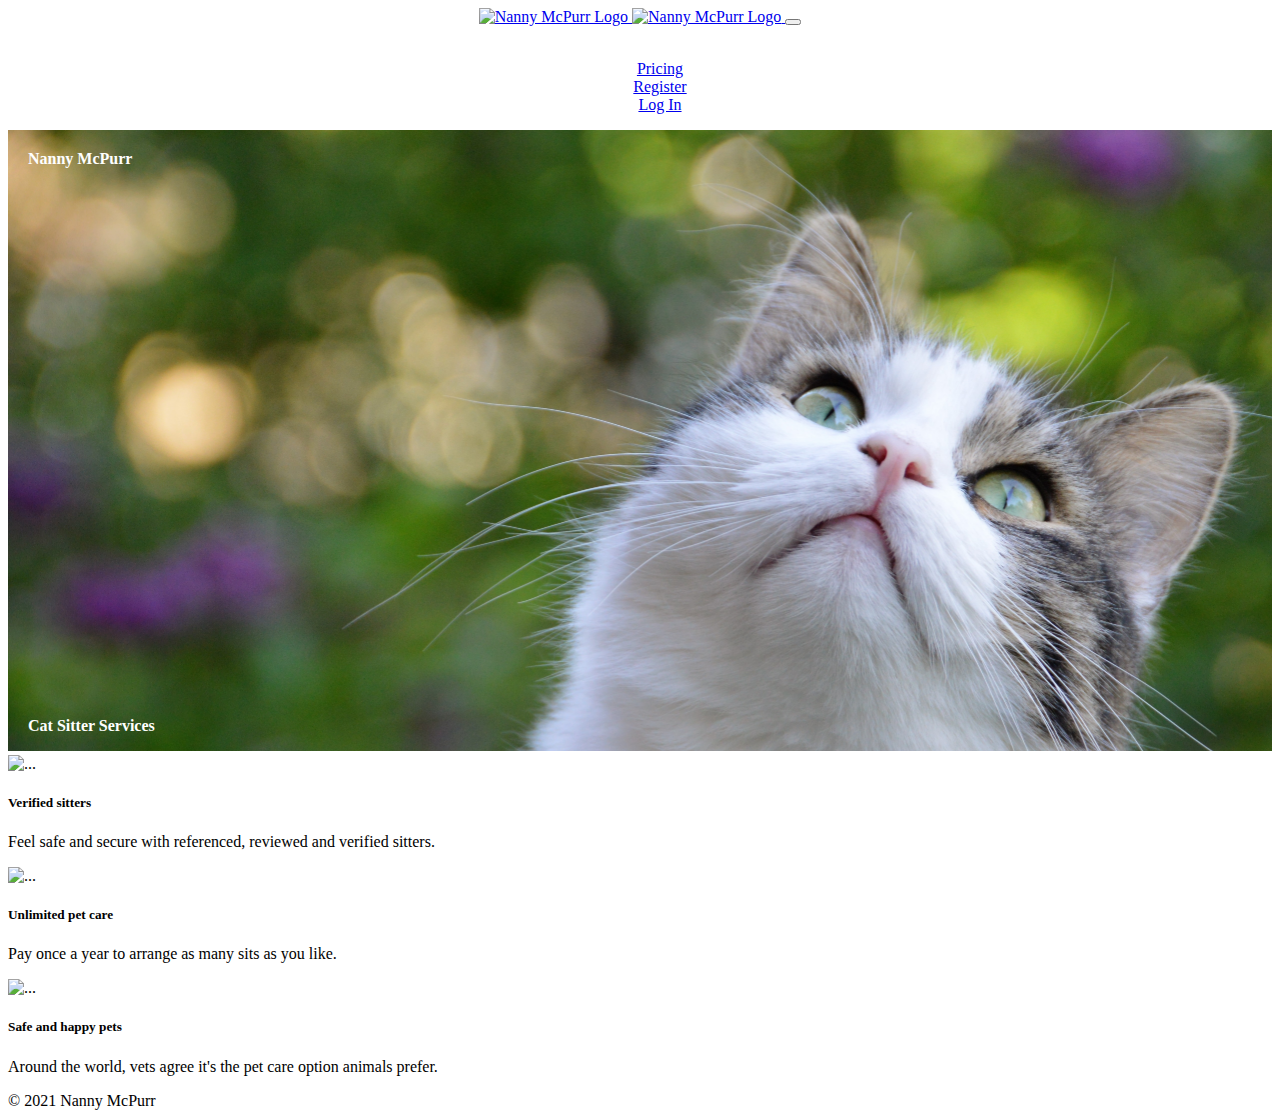
==== index.html @ e3ea398f "Update titles" ====
<!DOCTYPE html>
<html lang="en">
<head>
    <meta charset="UTF-8">
    <meta http-equiv="X-UA-Compatible" content="IE=edge">
    <meta name="viewport" content="width=device-width, initial-scale=1.0">
    <title>Nanny McPurr</title>
    <link href="https://cdn.jsdelivr.net/npm/bootstrap@5.0.0-beta3/dist/css/bootstrap.min.css" rel="stylesheet"
    integrity="sha384-eOJMYsd53ii+scO/bJGFsiCZc+5NDVN2yr8+0RDqr0Ql0h+rP48ckxlpbzKgwra6" crossorigin="anonymous">
<link rel="stylesheet" href="css/style.css">
</head>
<body>
    <div class="container mb-5" id="page-container">
        <div id="content-wrap">

            <!-- Navbar -->
            <nav class="navbar navbar-expand-lg navbar-light mb-3">
                <div class="container-fluid">

                    <!-- Navbar logo -->
                    <a class="navbar-brand" href="index.html">
                        <img src="images/logo.jpeg" height="50" alt="Nanny McPurr Logo">
                        <img src="images/logotext.jpeg" height="50" alt="Nanny McPurr Logo">
                    </a>

                    <!-- Hamburger menu-->
                    <button class="navbar-toggler" type="button" data-bs-toggle="collapse"
                        data-bs-target="#navbarToggler" aria-controls="navbarToggler" aria-expanded="false"
                        aria-label="Toggle navigation">
                        <span class="navbar-toggler-icon"></span>
                    </button>
                    
                    <!-- Classic menu -->
                    <div class="collapse navbar-collapse" id="navbarToggler">
                        <ul class="navbar-nav me-auto mt-2 mt-lg-0">
                            <li class="nav-item">
                                <a class="nav-link active" aria-current="page">Home</a>
                            </li>
                            <li class="nav-item">
                                <a class="nav-link" href="pricing.html">Pricing</a>
                            </li>
                            <li class="nav-item">
                                <a class="nav-link" href="register.html">Register</a>
                            </li>
                            <li class="nav-item">
                                <a class="nav-link" href="login.html">Log In</a>
                            </li>
                        </ul>
                    </div>
                </div>
            </nav>
        </div>

        <!-- About Us -->
        <div class="container-fluid">
            <img src="images/about.JPG" width="100%" alt="Dreamy Cat">
            <div class="top-left"><strong>Nanny McPurr</strong></div>
            <div class="bottom-left"><strong>Cat Sitter Services</strong></div>
        </div>

        <!-- Cards -->
        <div class="row row-cols-1 row-cols-md-3 g-4">
            <div class="col">
              <div class="card mx-auto">
                <img src="./images/veifiedsitters.jpeg" class="card-img-top" alt="..." style="width: 100px; height: 100px;">
                <div class="card-body">
                  <h5 class="card-title">Verified sitters</h5>
                  <p class="card-text">Feel safe and secure with referenced, reviewed and verified sitters.</p>
                </div>
              </div>
            </div>
            <div class="col">
              <div class="card">
                <img src="./images/unlimiterpetcare.jpeg" class="card-img-top" alt="..." style="width: 100px; height: 100px;">
                <div class="card-body">
                  <h5 class="card-title">Unlimited pet care</h5>
                  <p class="card-text">Pay once a year to arrange as many sits as you like.</p>
                </div>
              </div>
            </div>
            <div class="col">
              <div class="card">
                <img src="./images/safeandhappypets.jpeg" class="card-img-top" alt="..." style="width: 100px; height: 100px;">
                <div class="card-body">
                  <h5 class="card-title">Safe and happy pets</h5>
                  <p class="card-text">Around the world, vets agree it's the pet care option animals prefer.</p>
                </div>
              </div>
            </div>
            
          </div>
    </div>
        <!-- Footer -->
    <footer class="footer fixed-bottom bg-light p-2">
        <div class="footer-container">
            <span class="text-muted">© 2021 Nanny McPurr</span>
        </div>
    </footer>

    <script src="https://cdn.jsdelivr.net/npm/bootstrap@5.0.0-beta3/dist/js/bootstrap.bundle.min.js"
        integrity="sha384-JEW9xMcG8R+pH31jmWH6WWP0WintQrMb4s7ZOdauHnUtxwoG2vI5DkLtS3qm9Ekf"
        crossorigin="anonymous"></script>
</body>
</html>
---- css/style.css ----
.container-fluid {
    position: relative;
    text-align: center;
    color: white;
}
.top-left {
    position: absolute;
    top: 20px;
    left: 20px;
}
.bottom-left {
    position: absolute;
    bottom: 20px;
    left: 20px;
}
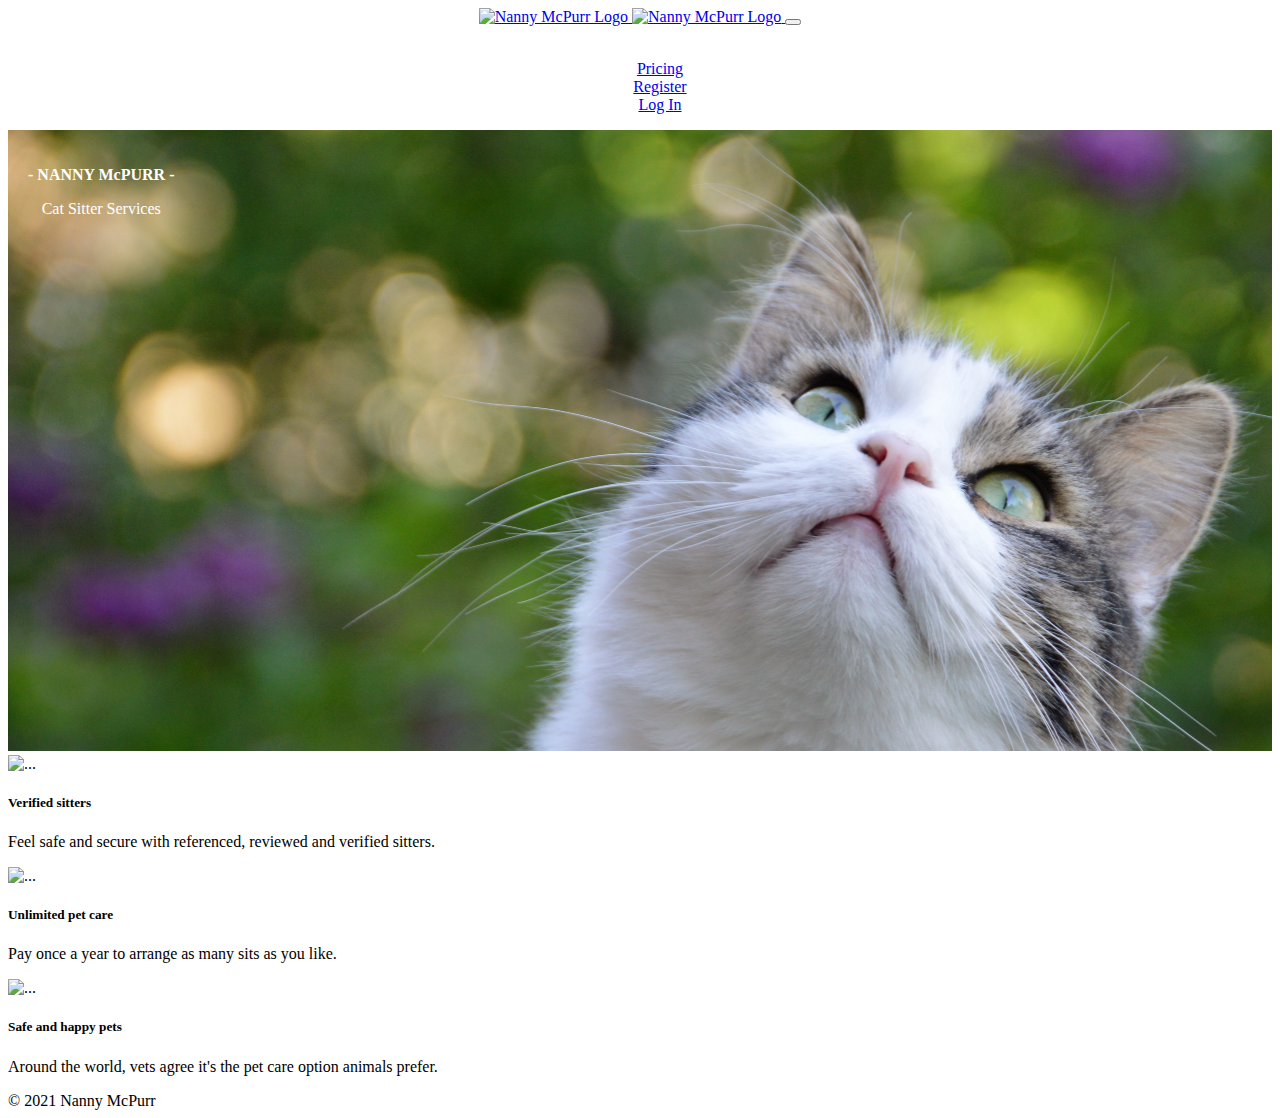
==== commit 71a3923f: "Updating about page" ====
--- a/index.html
+++ b/index.html
@@ -8,6 +8,8 @@
     <link href="https://cdn.jsdelivr.net/npm/bootstrap@5.0.0-beta3/dist/css/bootstrap.min.css" rel="stylesheet"
     integrity="sha384-eOJMYsd53ii+scO/bJGFsiCZc+5NDVN2yr8+0RDqr0Ql0h+rP48ckxlpbzKgwra6" crossorigin="anonymous">
 <link rel="stylesheet" href="css/style.css">
+<link rel="preconnect" href="https://fonts.gstatic.com">
+<link href="https://fonts.googleapis.com/css2?family=Neucha&display=swap" rel="stylesheet"> 
 </head>
 <body>
     <div class="container mb-5" id="page-container">
@@ -53,13 +55,15 @@
 
         <!-- About Us -->
         <div class="container-fluid">
-            <img src="images/about.JPG" width="100%" alt="Dreamy Cat">
-            <div class="top-left"><strong>Nanny McPurr</strong></div>
-            <div class="bottom-left"><strong>Cat Sitter Services</strong></div>
+          <img src="images/about.JPG" width="100%" alt="Dreamy Cat">
+          <div class="top-left m-5">
+            <p class="banner"><strong>- NANNY McPURR -</strong></p>
+            <p class="banner2">Cat Sitter Services</p>
+          </div>
         </div>
 
         <!-- Cards -->
-        <div class="row row-cols-1 row-cols-md-3 g-4">
+        <div class="row row-cols-1 row-cols-md-3 g-4 mt-3">
             <div class="col">
               <div class="card mx-auto">
                 <img src="./images/veifiedsitters.jpeg" class="card-img-top" alt="..." style="width: 100px; height: 100px;">
